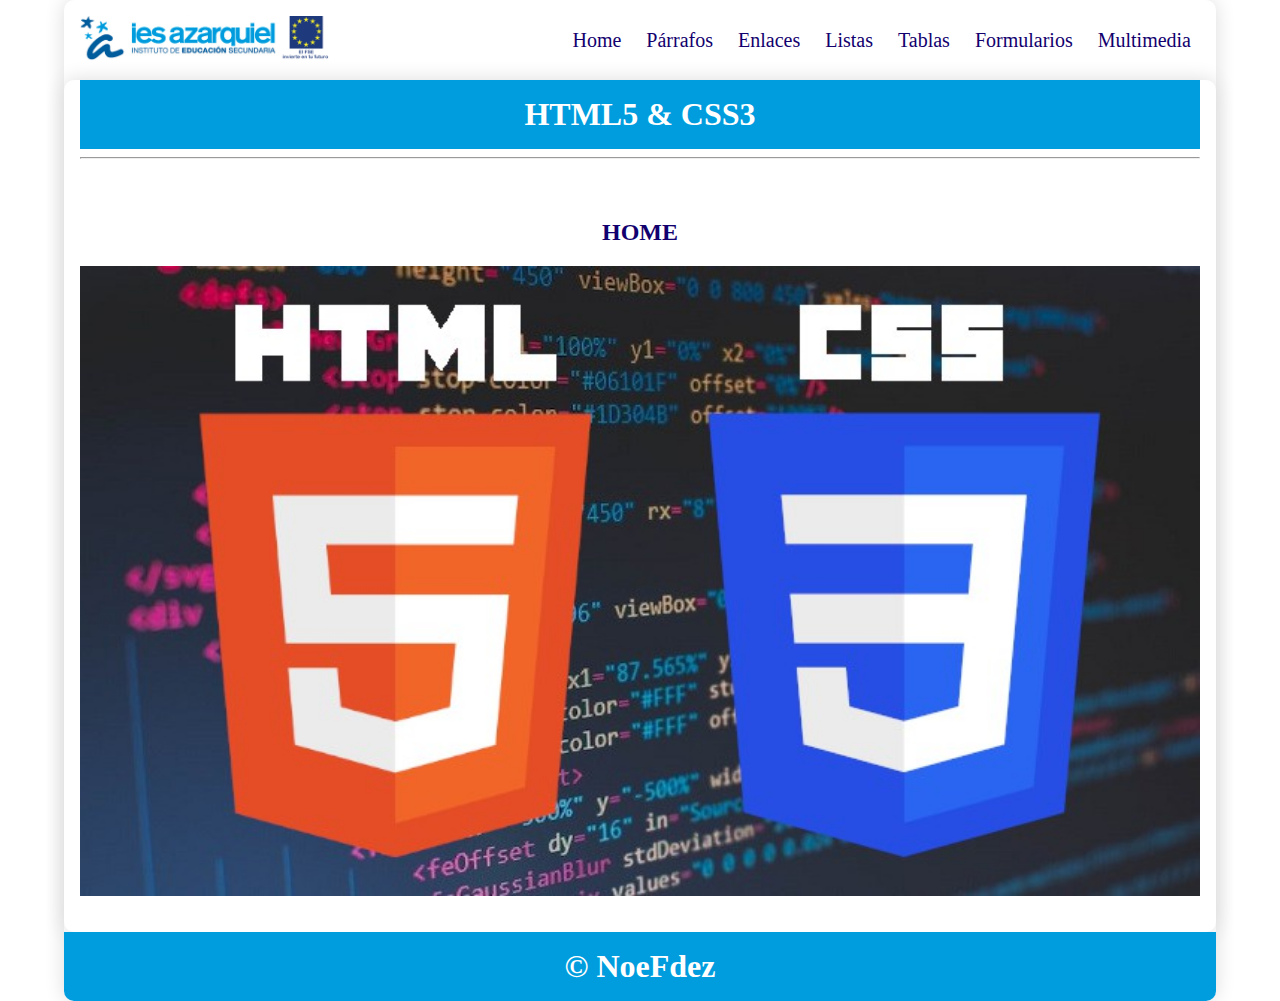
==== index.html @ 3e35a8e9 "primer commit" ====
<!DOCTYPE html>
<html lang="en">

<head>
    <meta charset="UTF-8">
    <meta name="viewport" content="width=device-width, initial-scale=1.0">
    <title>Curso HTML5-CSS3</title>
    <link rel="stylesheet" href="css/style.css">
</head>

<body>
    <div class="container shadow">
        <header>
            <div class="row align-items-center">
                <div class="col-3"><img src="img/logoiesfseif.png" alt="logo" width="250"></div>
                <div class="col-9">
                    <span id="btnmenu" onclick="opendrawer()">&#9776;</span>
                    <nav id="menu">
                        <ul class="text-right">
                            <li>
                                <a href="index.html">
                                    Home
                                </a>
                            </li>
                            <li>
                                <a href="parrafos.html">
                                    Párrafos
                                </a>
                            </li>
                            <li>
                                <a href="enlaces.html">
                                    Enlaces
                                </a>
                            </li>
                            <li>
                                <a href="listas.html">
                                    Listas
                                </a>
                            </li>
                            <li>
                                <a href="tablas.html">
                                    Tablas
                                </a>
                            </li>
                            <li>
                                <a href="formularios.html">
                                    Formularios
                                </a>
                            </li>
                            <li>
                                <a href="multimedia.html">
                                    Multimedia
                                </a>
                            </li>
                        </ul>
                    </nav>
                </div>
            </div>


        </header>
        <main class="shadow">
            <div class="px-3">
                <h1 class="text-center bg-azul-o text-white py-3">HTML5 & CSS3</h1>
            </div>
            <div class="px-3">
                <hr>
            </div>
            <div class="p-3">
                <div id="home" class="py-3">
                    <h2 class="text-center">HOME</h2>
                    <img src="img/logohtmlcss.jpg" alt="" width="100%">
                </div>
            </div>

        </main>
        <footer>
            <h1 class="bg-azul-o text-center text-white py-3">&copy; NoeFdez</h1>
        </footer>
    </div>
    <script>
        function opendrawer() {
            document.getElementById('menu').style.display = 'block';
            document.getElementById('menu').style.witdh = '100%';
        }
    </script>
</body>

</html>
---- css/style.css ----
body {
    margin: 0;
}

* {
    box-sizing: border-box;
    color: rgb(18, 0, 110);
}

/* For desktop: */
.container {
    width: 90%;
    margin: 0 auto;
}
/* For mobile: */
@media screen and (max-width: 1000px) {
    .container {
        width: 100%;
    }
}
/* For desktop: */
.row {
    display: flex;
    justify-content: space-between;
    align-items: center;
}
/* For mobile: */
@media screen and (max-width: 1000px) {
    .row {
        flex-wrap: wrap;
    }
}

.justify-content-between {
    justify-content: space-between;
}

.align-items-center {
    align-items: center;
}

/* For desktop: */
.col-1 {
    width: 8.33%;
}

.col-2 {
    width: 16.66%;
}

.col-3 {
    width: 25%;
}

.col-4 {
    width: 33.33%;
}

.col-5 {
    width: 41.66%;
}

.col-6 {
    width: 50%;
}

.col-7 {
    width: 58.33%;
}

.col-8 {
    width: 66.66%;
}

.col-9 {
    width: 75%;
}

.col-10 {
    width: 83.33%;
}

.col-11 {
    width: 91.66%;
}

.col-12 {
    width: 100%;
}

/* For mobile: */
@media only screen and (max-width: 1000px) {
    [class*="col-"] {
        width: 100%;
    }
}

/* For desktop: */
[class*="col-"] {
    padding: 15px;
}

.shadow {
    box-shadow: 0 0 20px gainsboro;
    border-radius: 10px;
}
nav ul{
    padding: 0;
    margin: 0;
    list-style-type: none;
}

nav li {
    display: inline;
    padding: 10px;
    font-size: 20px;
}
/* For mobile: */
@media screen and (max-width: 1000px) {
    nav li {
        display: flex;
        justify-content: center;
        font-size: 30px;
    }
    nav ul {
        background-color: rgb(243, 251, 254);
    }
}

nav li a {
    color: rgb(18, 0, 110);
}

nav li:hover {
    background-color:  rgb(225, 245, 253);
}

.text-right{
    text-align: right;
}

a {
    text-decoration: none;
}
.text-center {
    text-align: center;
}
.py-3 {
    padding: 16px 0;
}
.px-3 {
    padding: 0 16px;
}
.p-3 {
    padding: 16px;
}

.bg-azul-o {
    background-color: rgb(0 157 222);
}
.bg-azul-c {
    background-color: rgb(240, 249, 252);
}
.bg-orange {
    background-color: orange;
}
.text-white {
    color: white;
}
.text-red {
    color: red;
    font-size: 30px;
    background-color: cyan;
}
footer h1 {
    border-bottom-left-radius: 10px;
}
footer h1 {
    border-bottom-right-radius: 10px;
}

h1 {
    margin: 0;
}

#btnmenu {
    font-size: 40px;
    display: none;
}
/* For mobile: */
@media screen and (max-width: 1000px) {
    #btnmenu {
        display: inline;
    }
    #menu{
        display: none;
    }
}
@media screen and (max-width: 1600px) and (min-width: 1000px)  {
    #menu{
        display: block;
    }
}
.etiqueta {
    color: rgb(30, 255, 0);
    font-size: 28px;
    font-weight: bold;
}
.atributo {
    color: rgb(128, 0, 0);
    font-size: 28px;
    font-weight: bold;
}
#enlaces a {
    color: rgb(0, 247, 255);
    text-decoration: underline;
    font-size: 24px;
}
.up-arrow {
    width: 30px;
    height: 30px;
}
#listas .customdes li {
    list-style-type: disc;
}
#listas .customdes li li {
    list-style-type: square;
}
#listas .customdes li li li{
    list-style-type: circle;
}
#listas .customord li {
    list-style-type: upper-alpha;
}
#listas .customord li li {
    list-style-type: upper-roman;
}
#listas .customord li li li{
    list-style-type: lower-greek;
}
#listas .customico li li {
    list-style-image: url("../img/corazon.png");
}
#listas .customico li li li{
    list-style-image: none;
    list-style-type: circle;
}
#listas .listadefcustom  {
    width: 30%;
}
#listas .listadefcustom dt {
    display: inline;
    background-color: rgb(229, 255, 127);
    color: rgb(15, 36, 24);
    font-size: 22px;
    font-weight: bold;
}

.tfc th  {
    background-color: rgb(0, 0, 0);
    color: rgb(255, 0, 0);
}

.striped tr:nth-child(odd) {
    background-color: rgb(255, 7, 214);
}
.striped tr:nth-child(even){
    background-color: rgb(229, 255, 0);
}
.horario {
    text-align: center;
    margin: 0 auto;
}
.horario, th,td {
    text-align: center;
    border-collapse: collapse;
}
.BDD {
    background-color: green;
}
.SASP {
    background-color: rgb(103, 103, 255);
}
.IPE {
    background-color: pink;
}
.PROG {
    background-color: rgb(0, 0, 255);
}
.SISI {
    background-color: rgba(1, 134, 1, 0.600);
}
.DASP {
    background-color: yellow;
}
.IPCG {
    background-color: orange;
}
.LMSG {
    background-color: rgba(255, 255, 0, 0.637);
}
.ENDE {
    background-color: purple;
}
.PIMD {
    background-color: rgba(255, 195, 83, 0.562);
}
.formlogin {
    float: left;
    width: 50%;
}
.formregister {
    float: right;
    width: 50%;
}
.cb {
    clear: both;
}
.formhtml5 {
    width: 50%;
    margin: 0 auto;
    background-color: rgb(127, 136, 255);
}
.formhtml5 legend {
    background-color: rgb(6, 6, 71);
    color: white;
    font-size: 22px;
}
.formhtml5 label {
    background-color: rgb(255, 102, 0);
    color: rgb(243, 191, 191);
    font-size: 16px;
}
.btn {
    border: 0;
    padding: 10px 30px;
    border-radius: 8px;
    font-size: 20px;
}
.btn-red {
    background-color: rgb(218, 19, 182);
    color: black;
}
.btn-green {
    background-color: rgb(4, 44, 41);
    color: rgb(245, 174, 174);
    cursor: pointer;
}
.galeria {
    text-align: center;
}

.photo {
    width: 33.3%;
    float: left;
}
.photo img {
    padding: 4px;
}
.cb {
    clear: both;
}
.video {
    text-align: center;
}
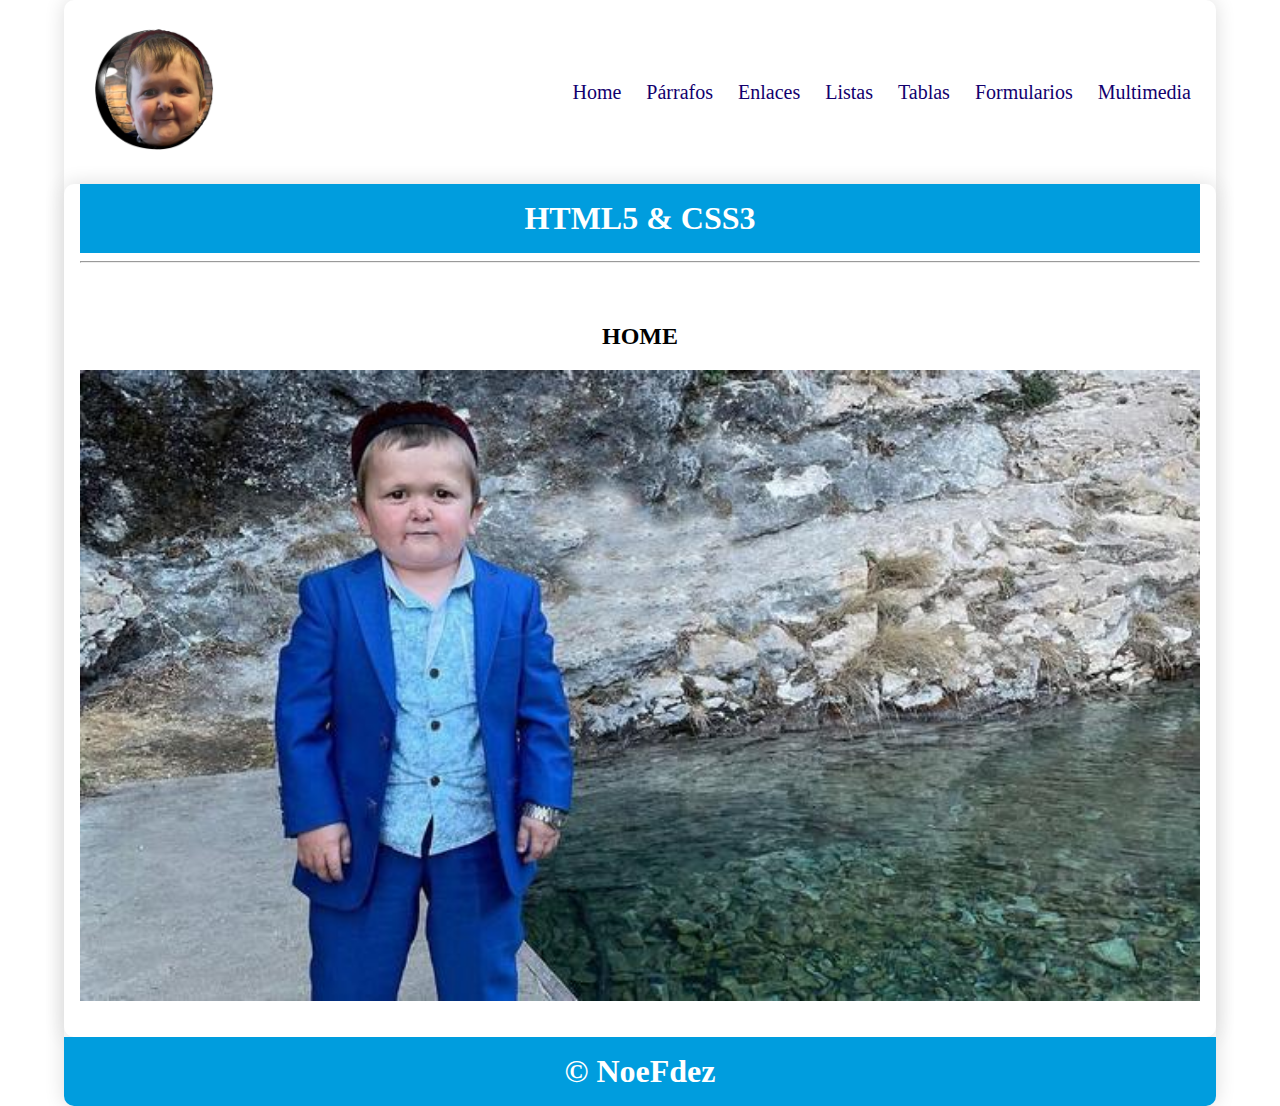
==== commit d519ef56: "update1" ====
--- a/index.html
+++ b/index.html
@@ -12,7 +12,7 @@
     <div class="container shadow">
         <header>
             <div class="row align-items-center">
-                <div class="col-3"><img src="img/logoiesfseif.png" alt="logo" width="250"></div>
+                <div class="col-3"><img src="img/hasb-upper.avif" alt="logo" width="150"></div>
                 <div class="col-9">
                     <span id="btnmenu" onclick="opendrawer()">&#9776;</span>
                     <nav id="menu">
@@ -69,7 +69,7 @@
             <div class="p-3">
                 <div id="home" class="py-3">
                     <h2 class="text-center">HOME</h2>
-                    <img src="img/logohtmlcss.jpg" alt="" width="100%">
+                    <img src="img/hasb1.jpg" alt="" width="100%">
                 </div>
             </div>
 
--- a/css/style.css
+++ b/css/style.css
@@ -2,9 +2,17 @@
     margin: 0;
 }
 
+#multimedia, #parrafos, #tablas, #formularios, #Enlaces, #listas {
+    background-image: url(/img/pexels-photo-1166644.webp);
+    background-repeat: no-repeat;
+    background-position: center;
+    background-attachment: fixed;
+    background-size: cover;
+}
+
 * {
     box-sizing: border-box;
-    color: rgb(18, 0, 110);
+    color: black;
 }
 
 /* For desktop: */
@@ -262,48 +270,47 @@
 }
 
 .striped tr:nth-child(odd) {
-    background-color: rgb(255, 7, 214);
+    background-color: rgb(227, 101, 187);
 }
 .striped tr:nth-child(even){
     background-color: rgb(229, 255, 0);
 }
 .horario {
-    text-align: center;
     margin: 0 auto;
-}
-.horario, th,td {
-    text-align: center;
-    border-collapse: collapse;
+    width: 80%;
+}
+.th,td {
+    text-align: center;
 }
 .BDD {
-    background-color: green;
+    background-color: rgb(90, 120, 86);
 }
 .SASP {
-    background-color: rgb(103, 103, 255);
+    background-color: rgb(86, 118, 115);
 }
 .IPE {
-    background-color: pink;
+    background-color: rgb(196, 115, 104);
 }
 .PROG {
-    background-color: rgb(0, 0, 255);
+    background-color: rgb(97, 114, 130);
 }
 .SISI {
     background-color: rgba(1, 134, 1, 0.600);
 }
 .DASP {
-    background-color: yellow;
+    background-color: rgb(224, 186, 60);
 }
 .IPCG {
-    background-color: orange;
+    background-color: rgb(212, 125, 70);
 }
 .LMSG {
     background-color: rgba(255, 255, 0, 0.637);
 }
 .ENDE {
-    background-color: purple;
+    background-color: rgb(135, 100, 106);
 }
 .PIMD {
-    background-color: rgba(255, 195, 83, 0.562);
+    background-color: rgb(225, 164, 110);
 }
 .formlogin {
     float: left;
@@ -313,13 +320,14 @@
     float: right;
     width: 50%;
 }
-.cb {
-    clear: both;
-}
+
 .formhtml5 {
     width: 50%;
     margin: 0 auto;
     background-color: rgb(127, 136, 255);
+}
+.cb {
+    clear: both;
 }
 .formhtml5 legend {
     background-color: rgb(6, 6, 71);
@@ -349,17 +357,32 @@
 .galeria {
     text-align: center;
 }
-
-.photo {
-    width: 33.3%;
-    float: left;
-}
-.photo img {
-    padding: 4px;
-}
+.images {
+    margin-left: 50px;
+}
+
+.pic {
+float: left;
+width: 33.3%;
+padding: 4px;  
+margin: 0 auto;
+} 
+
 .cb {
     clear: both;
 }
-.video {
-    text-align: center;
-}+.video-title {
+    text-align: center;
+}
+.vid {
+    display: block;
+    margin: 0 auto;
+    margin-bottom: 20px;
+}
+.audio-title {
+    text-align: center;
+}
+.audio {
+     margin: 0 auto;
+    display: block;
+}
